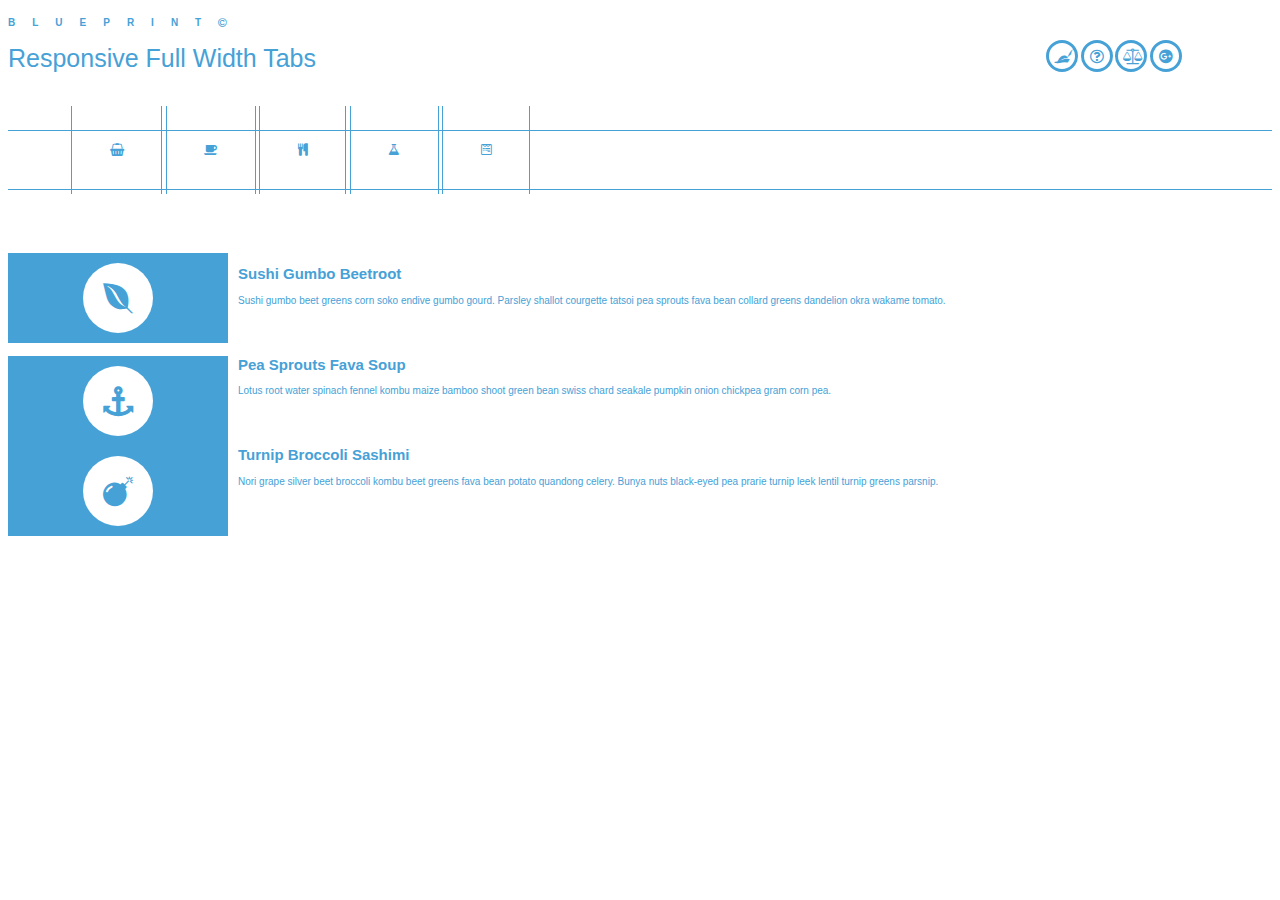
==== sushi.html @ 06342c49 "added homework files" ====
<!DOCTYPE html>
<html>

<head>
    <meta charset="utf-8">
    <meta name="viewport" content="width=device-width, initial-scale=1.0">
    <link rel="stylesheet" href="main.css">
    <link rel="stylesheet" href="https://cdnjs.cloudflare.com/ajax/libs/font-awesome/4.6.3/css/font-awesome.min.css">
    <title>Responsive Exercises</title>
</head>

<body>
    <header>
        <h5>BLUEPRINT<i class="fa fa-copyright" aria-hidden="true"></i></h5>
        <h1>Responsive Full Width Tabs</h1>
        <nav>
            <ul class="nav-icons">
                <li><i class="fa fa-pied-piper" aria-hidden="true"></i></li>
                <li><i class="fa fa-question-circle-o" aria-hidden="true"></i></li>
                <li><i class="fa fa-balance-scale" aria-hidden="true"></i></li>
                <li><i class="fa fa-google-plus-official" aria-hidden="true"></i></li>
            </ul>
        </nav>
    </header>
    <main>
        <div class="tabs">
            <ul class="tab-link">
                <li><i class="fa fa-shopping-basket" aria-hidden="true"></i><h6>Shop</h6></li>
                <li><i class="fa fa-coffee" aria-hidden="true"></i><h6>Drinks</h6></li>
                <li><i class="fa fa-cutlery" aria-hidden="true"></i><h6>Food</h6></li>
                <li><i class="fa fa-flask" aria-hidden="true"></i><h6>Lab</h6></li>
                <li><i class="fa fa-wpforms" aria-hidden="true"></i><h6>Order</h6></li>
            </ul>
        </div>

    
        <div class="Sushi-Gumbo primary-icon">
            <div class="Sushi-Gumbo-Icon">
                <i class="fa fa-envira" aria-hidden="true"></i>
            </div>
            <h2>Sushi Gumbo Beetroot</h2>
            <p>Sushi gumbo beet greens corn soko endive gumbo gourd. Parsley shallot courgette tatsoi pea sprouts fava bean collard greens dandelion okra wakame tomato.</p>
        </div>


        <div class="Pea-Sprouts primary-icon">
            <div class="Pea-Sprouts-Icon">
                <i class="fa fa-anchor" aria-hidden="true"></i>
            </div>
            <h2>Pea Sprouts Fava Soup</h2>
            <p>Lotus root water spinach fennel kombu maize bamboo shoot green bean swiss chard seakale pumpkin onion chickpea gram corn pea.</p>
        </div>

        <div class="Turnip-Broccoli primary-icon">
            <div class="Turnip-Broccoli-Icon">
                <i class="fa fa-bomb" aria-hidden="true"></i>
            </div>
            <h2>Turnip Broccoli Sashimi</h2>
            <p>Nori grape silver beet broccoli kombu beet greens fava bean potato quandong celery. Bunya nuts black-eyed pea prarie turnip leek lentil turnip greens parsnip.</p>
        </div>
    </main>
</body>

</html>
---- main.css ----
body {
  color: #46A1D7;
  font-size: 62.5%;
  font-family: sans-serif; }

p {
  text-align: center; }

.nav-icons {
  list-style-type: none;
  margin: 0;
  padding: 0; }
  .nav-icons li {
    display: inline-block;
    border: 3px solid #46A1D7;
    border-radius: 50%; }
    .nav-icons li i {
      padding: 5px;
      height: 1em;
      width: 1em; }

.tab-link {
  list-style-type: none;
  margin: 0;
  padding: 0;
  display: inline-block; }
  .tab-link li {
    display: inline-block;
    text-align: center; }
  .tab-link a {
    display: inline-block;
    text-decoration: none;
    color: #46A1D7; }

.Sushi-Gumbo {
  padding-top: 5%;
  border-top: 1px solid;
  box-sizing: border-box; }

header {
  text-align: center; }
  header nav {
    padding-bottom: 2em; }

h1 {
  font-size: 4.5em;
  font-weight: 400; }

h2 {
  text-align: center; }

h5 {
  font-size: 2em;
  letter-spacing: 17px;
  margin-bottom: 0; }

.tabs {
  display: inline-block;
  border-top: 1px solid;
  position: relative;
  box-sizing: border-box;
  width: 100%;
  margin-top: 2em;
  margin-bottom: 2em; }

.tabs::after {
  content: '';
  display: block;
  clear: both; }

.tab-link {
  padding-left: 7%;
  font-size: 1.25em;
  margin: -2em; }

.tab-link i {
  border-left: 1px solid;
  border-right: 1px solid;
  padding: 3em; }

.nav-icons {
  text-align: center; }
  .nav-icons i {
    font-size: 1rem;
    border: 90px; }

.tab-link h6 {
  display: none; }

.primary-icon i {
  font-size: 3em;
  padding: 20px;
  border-radius: 50%;
  background-color: #FFFFFF;
  text-align: center; }

.Sushi-Gumbo-Icon {
  box-sizing: border-box;
  background-color: #46A1D7;
  width: 220px;
  padding-top: 10px;
  padding-bottom: 10px;
  margin: 0 auto;
  text-align: center; }

.Pea-Sprouts-Icon {
  box-sizing: border-box;
  background-color: #46A1D7;
  width: 220px;
  padding-top: 10px;
  padding-bottom: 10px;
  margin: 0 auto;
  text-align: center; }

.Turnip-Broccoli-Icon {
  box-sizing: border-box;
  background-color: #46A1D7;
  width: 220px;
  padding-top: 10px;
  padding-bottom: 10px;
  margin: 0 auto;
  text-align: center; }

@media (min-width: 510px) {
  h1 {
    font-size: 2em; }

  h2 {
    text-align: left; }

  h5 {
    font-size: .5em; }

  p {
    text-align: left; }

  .tab-link h6 {
    display: none; }

  .primary-icon {
    text-align: left;
    margin-bottom: 5em; }

  .Sushi-Gumbo-Icon {
    float: left;
    margin-right: 1em; }

  .Pea-Sprouts-Icon {
    float: left;
    margin-right: 1em; }

  .Turnip-Broccoli-Icon {
    float: left;
    margin-right: 1em; } }
@media (min-width: 840px) {
  h1 {
    font-size: 2.5em;
    text-align: left; }

  h5 {
    font-size: 1em;
    text-align: left;
    line-spacing: 3px; }

  .nav-icons {
    float: right;
    width: 25%;
    display: inline-block;
    margin-top: -5em; }

  header nav {
    position: relative; }

  header::after {
    content: '';
    clear: both;
    display: block;
    position: relative; } }

/*# sourceMappingURL=main.css.map */
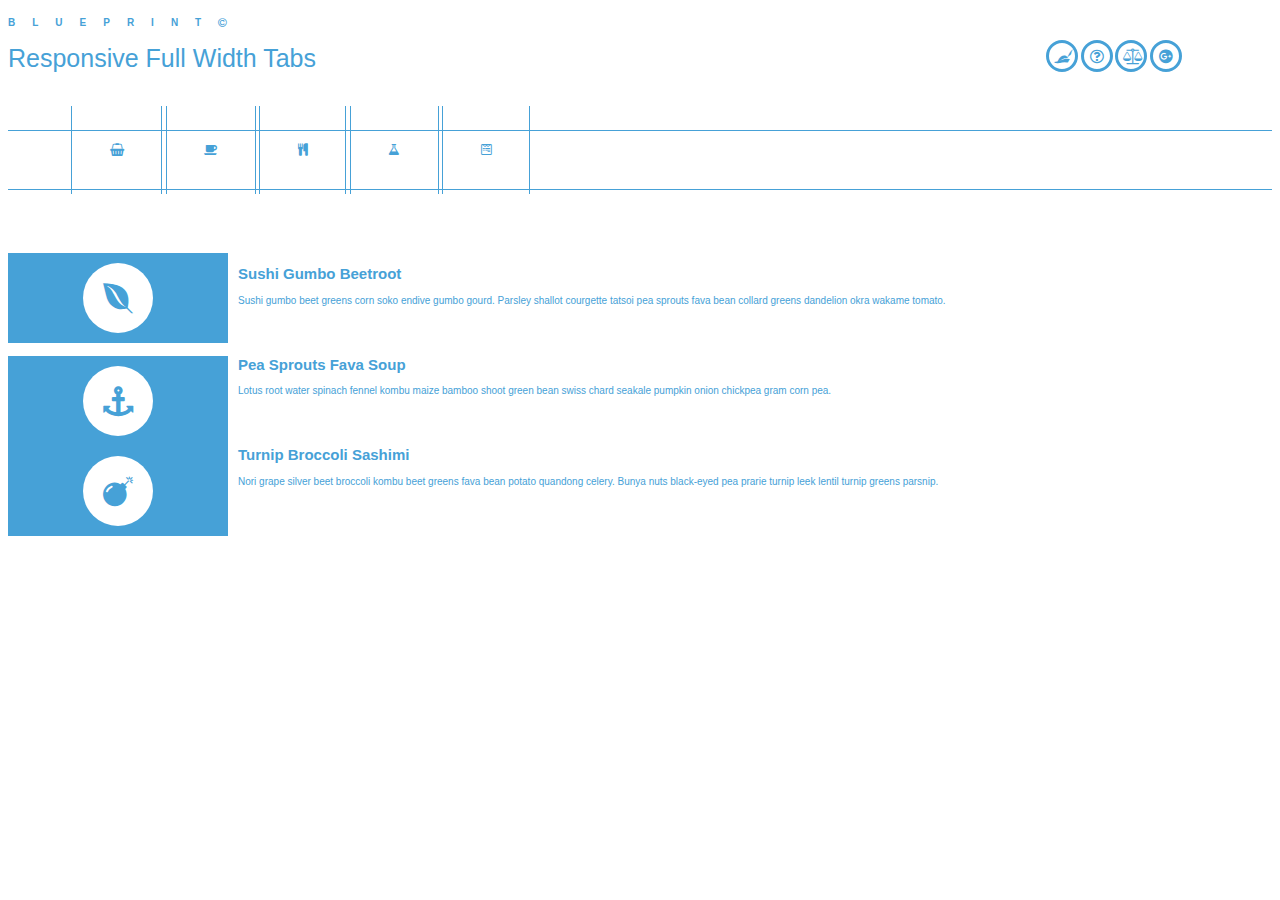
==== commit 3a19fb70: "fixed code to make it DRY" ====
--- a/sushi.html
+++ b/sushi.html
@@ -33,9 +33,9 @@
             </ul>
         </div>
 
-    
+
         <div class="Sushi-Gumbo primary-icon">
-            <div class="Sushi-Gumbo-Icon">
+            <div class="Icon">
                 <i class="fa fa-envira" aria-hidden="true"></i>
             </div>
             <h2>Sushi Gumbo Beetroot</h2>
@@ -44,7 +44,7 @@
 
 
         <div class="Pea-Sprouts primary-icon">
-            <div class="Pea-Sprouts-Icon">
+            <div class="Icon">
                 <i class="fa fa-anchor" aria-hidden="true"></i>
             </div>
             <h2>Pea Sprouts Fava Soup</h2>
@@ -52,7 +52,7 @@
         </div>
 
         <div class="Turnip-Broccoli primary-icon">
-            <div class="Turnip-Broccoli-Icon">
+            <div class="Icon">
                 <i class="fa fa-bomb" aria-hidden="true"></i>
             </div>
             <h2>Turnip Broccoli Sashimi</h2>
--- a/main.css
+++ b/main.css
@@ -94,25 +94,7 @@
   background-color: #FFFFFF;
   text-align: center; }
 
-.Sushi-Gumbo-Icon {
-  box-sizing: border-box;
-  background-color: #46A1D7;
-  width: 220px;
-  padding-top: 10px;
-  padding-bottom: 10px;
-  margin: 0 auto;
-  text-align: center; }
-
-.Pea-Sprouts-Icon {
-  box-sizing: border-box;
-  background-color: #46A1D7;
-  width: 220px;
-  padding-top: 10px;
-  padding-bottom: 10px;
-  margin: 0 auto;
-  text-align: center; }
-
-.Turnip-Broccoli-Icon {
+.Icon {
   box-sizing: border-box;
   background-color: #46A1D7;
   width: 220px;
@@ -140,18 +122,9 @@
   .primary-icon {
     text-align: left;
     margin-bottom: 5em; }
-
-  .Sushi-Gumbo-Icon {
-    float: left;
-    margin-right: 1em; }
-
-  .Pea-Sprouts-Icon {
-    float: left;
-    margin-right: 1em; }
-
-  .Turnip-Broccoli-Icon {
-    float: left;
-    margin-right: 1em; } }
+    .primary-icon .Icon {
+      float: left;
+      margin-right: 1em; } }
 @media (min-width: 840px) {
   h1 {
     font-size: 2.5em;
